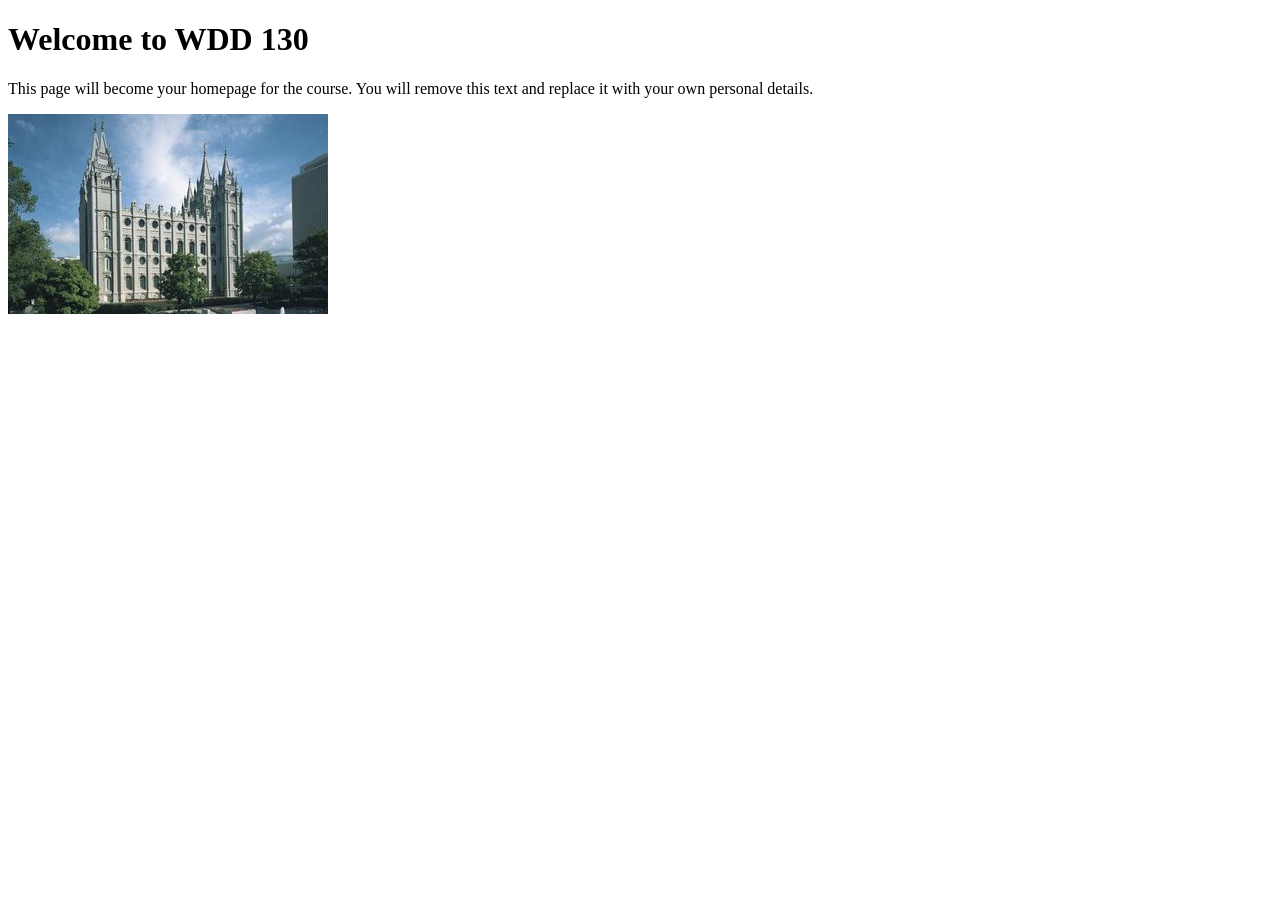
==== index.html @ 21e451ec "Initial commit" ====
<!DOCTYPE html>
<html lang="en">

<head>
    <meta charset="UTF-8">
    <meta name="viewport" content="width=device-width, initial-scale=1.0">
    <title>WDD 130 | Personal Homepage</title>
</head>

<body>
    <h1>Welcome to WDD 130</h1>
    <p>This page will become your homepage for the course. You will remove this text and replace it with your own personal details.</p>

    <img src="images/salt-lake-temple.jpg" alt="The Salt Lake Temple.">
</body>

</html>
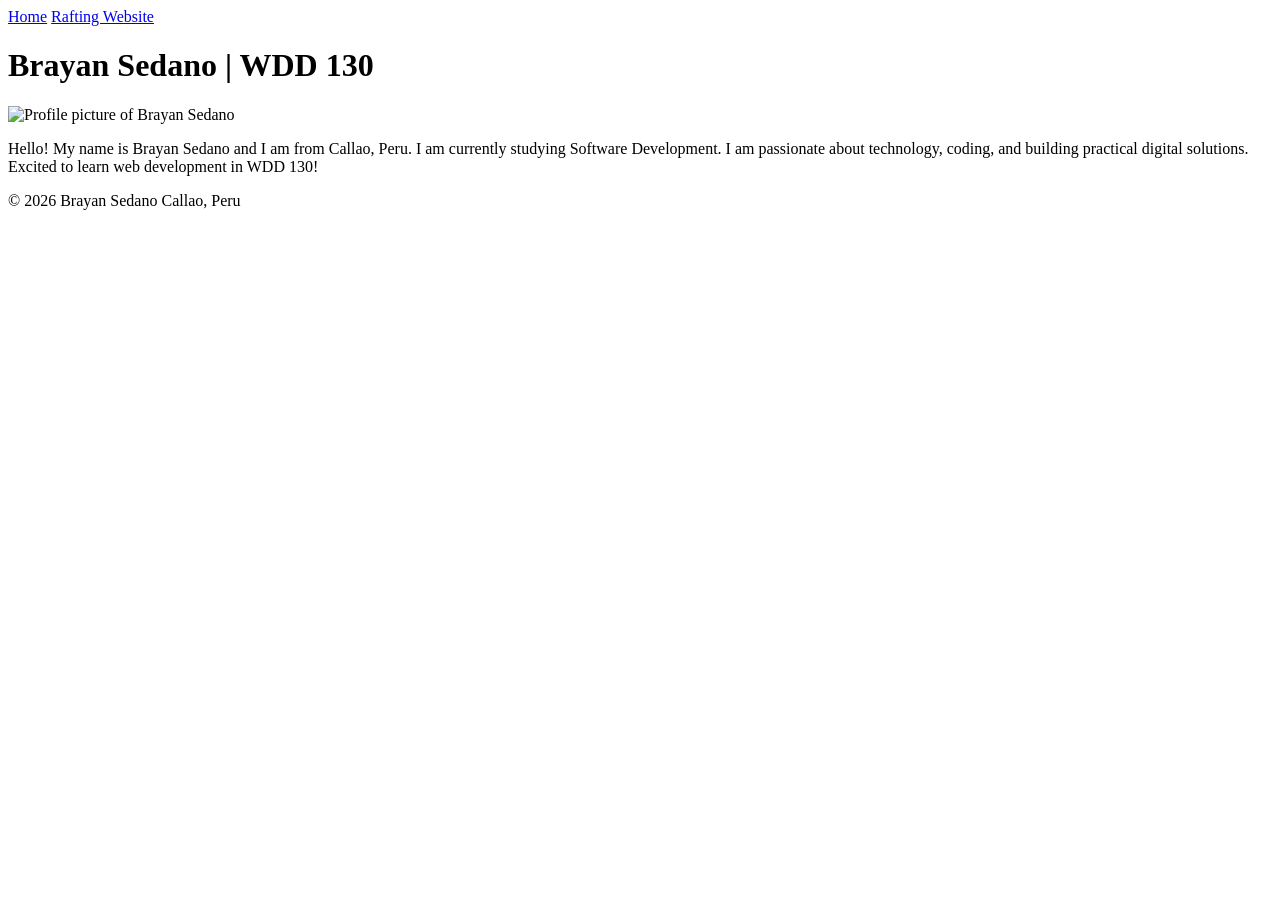
==== commit 63853627: "Revise index.html for personal homepage details Updated personal information and structure of the ho" ====
--- a/index.html
+++ b/index.html
@@ -1,17 +1,24 @@
 <!DOCTYPE html>
-<html lang="en">
-
+<html lang="en-US">
 <head>
-    <meta charset="UTF-8">
+    <meta charset="utf-8">
     <meta name="viewport" content="width=device-width, initial-scale=1.0">
-    <title>WDD 130 | Personal Homepage</title>
+    <title>Brayan Sedano | WDD 130</title>
 </head>
-
 <body>
-    <h1>Welcome to WDD 130</h1>
-    <p>This page will become your homepage for the course. You will remove this text and replace it with your own personal details.</p>
-
-    <img src="images/salt-lake-temple.jpg" alt="The Salt Lake Temple.">
+    <header>
+        <nav>
+            <a href="#">Home</a>
+            <a href="wwr/">Rafting Website</a>
+        </nav>
+    </header>
+    <main>
+        <h1>Brayan Sedano | WDD 130</h1>
+        <img src="images/profile.jpg" alt="Profile picture of Brayan Sedano" width="200">
+        <p>Hello! My name is Brayan Sedano and I am from Callao, Peru. I am currently studying Software Development. I am passionate about technology, coding, and building practical digital solutions. Excited to learn web development in WDD 130!</p>
+    </main>
+    <footer>
+        <p>&copy; 2026 Brayan Sedano Callao, Peru</p>
+    </footer>
 </body>
-
 </html>
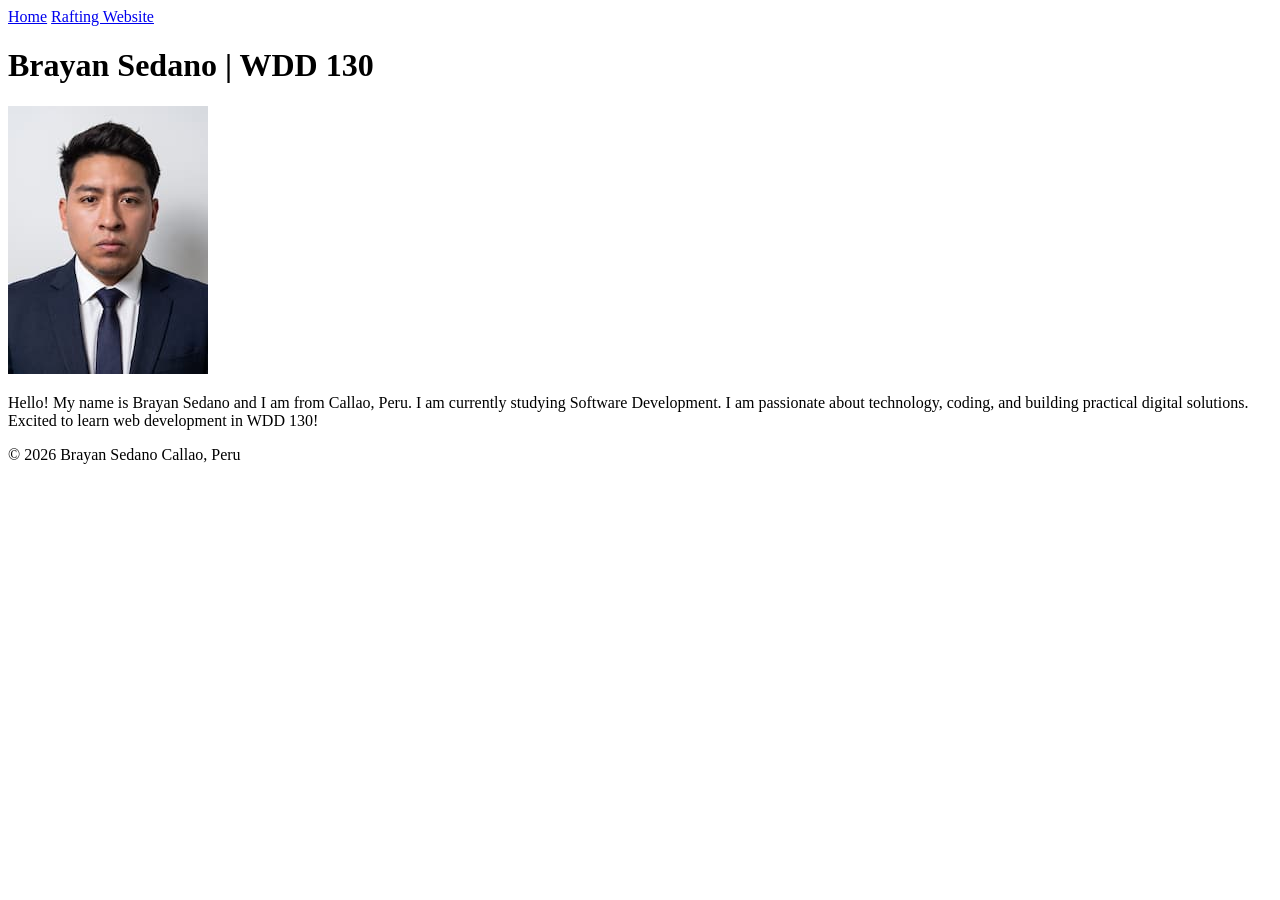
==== commit 8e73bf1e: "Update index.html" ====
--- a/index.html
+++ b/index.html
@@ -14,7 +14,7 @@
     </header>
     <main>
         <h1>Brayan Sedano | WDD 130</h1>
-        <img src="images/profile.jpg" alt="Profile picture of Brayan Sedano" width="200">
+        <img src="images/profile.jpg" alt="Brayan Sedano portrait" width="200">
         <p>Hello! My name is Brayan Sedano and I am from Callao, Peru. I am currently studying Software Development. I am passionate about technology, coding, and building practical digital solutions. Excited to learn web development in WDD 130!</p>
     </main>
     <footer>
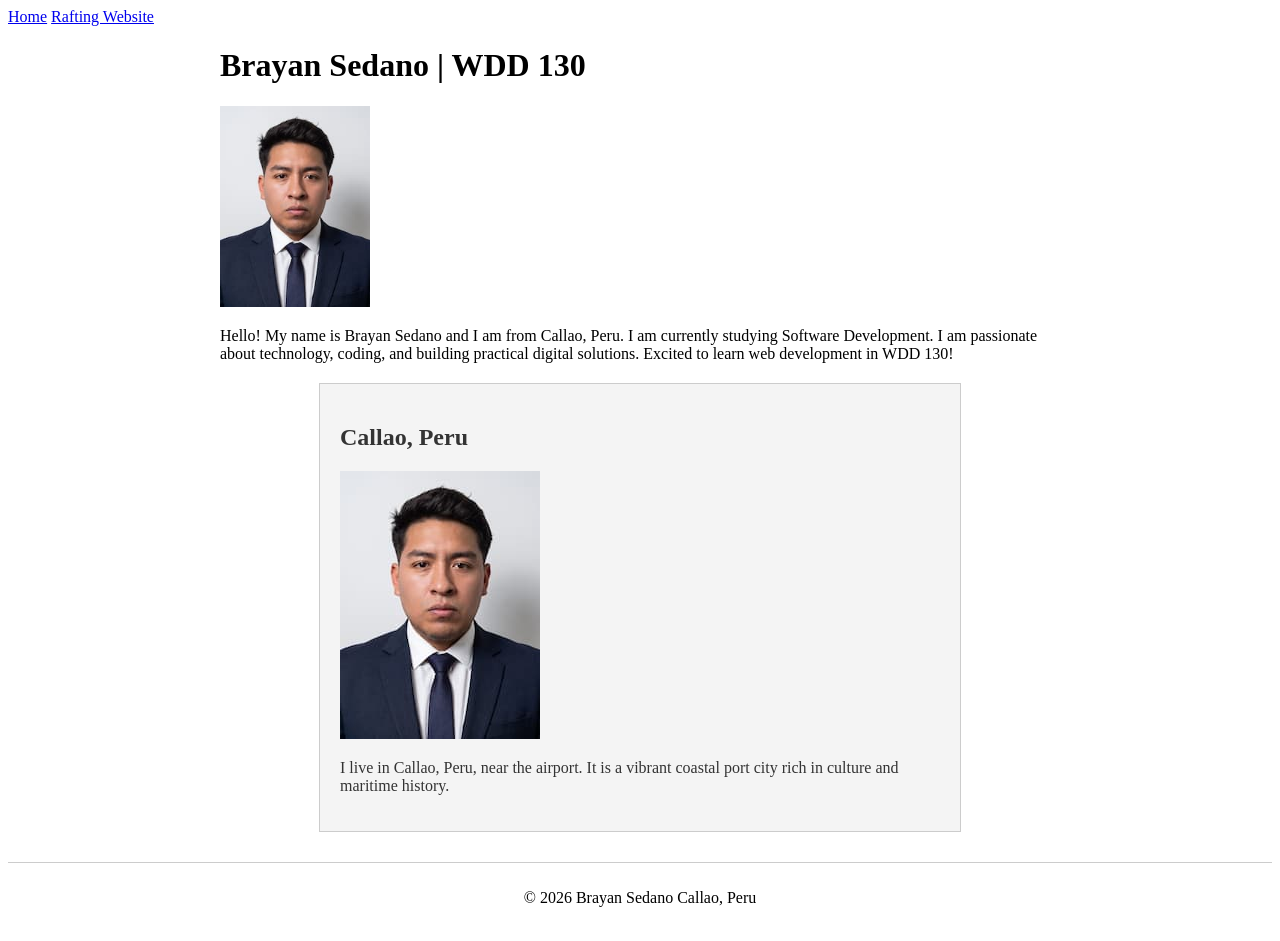
==== commit 0be0515d: "Yes" ====
--- a/index.html
+++ b/index.html
@@ -1,10 +1,15 @@
 <!DOCTYPE html>
 <html lang="en-US">
+
 <head>
     <meta charset="utf-8">
     <meta name="viewport" content="width=device-width, initial-scale=1.0">
     <title>Brayan Sedano | WDD 130</title>
+    <meta name="description" content="Brayan Sedano home page for WDD 130 Web Fundamentals showcasing software engineering and web development studies">
+    <meta name="author" content="Brayan Sedano">
+    <link rel="stylesheet" href="styles/styles.css">
 </head>
+
 <body>
     <header>
         <nav>
@@ -14,11 +19,17 @@
     </header>
     <main>
         <h1>Brayan Sedano | WDD 130</h1>
-        <img src="images/profile.jpg" alt="Brayan Sedano portrait" width="200">
+        <img src="images/profile.jpg" alt="Brayan Sedano portrait">
         <p>Hello! My name is Brayan Sedano and I am from Callao, Peru. I am currently studying Software Development. I am passionate about technology, coding, and building practical digital solutions. Excited to learn web development in WDD 130!</p>
     </main>
+    <aside>
+        <h2>Callao, Peru</h2>
+        <img src="images/profile.jpg" alt="Callao Peru landscape">
+        <p>I live in Callao, Peru, near the airport. It is a vibrant coastal port city rich in culture and maritime history.</p>
+    </aside>
     <footer>
         <p>&copy; 2026 Brayan Sedano Callao, Peru</p>
     </footer>
 </body>
+
 </html>
--- a/styles/styles.css
+++ b/styles/styles.css
@@ -0,0 +1,35 @@
+main {
+    max-width: 840px;
+    margin: 0 auto;
+}
+
+aside {
+    width: 80%;
+    max-width: 600px;
+    margin: 20px auto;
+    border: 1px solid #ccc;
+    padding: 20px;
+    background-color: #f4f4f4;
+    color: #333;
+}
+
+aside img {
+    width: 200px;
+    height: auto;
+}
+
+main img {
+    width: 150px;
+    height: auto;
+}
+
+p {
+    padding: 0;
+}
+
+footer {
+    margin-top: 30px;
+    border-top: 1px solid #ccc;
+    text-align: center;
+    padding: 10px;
+}
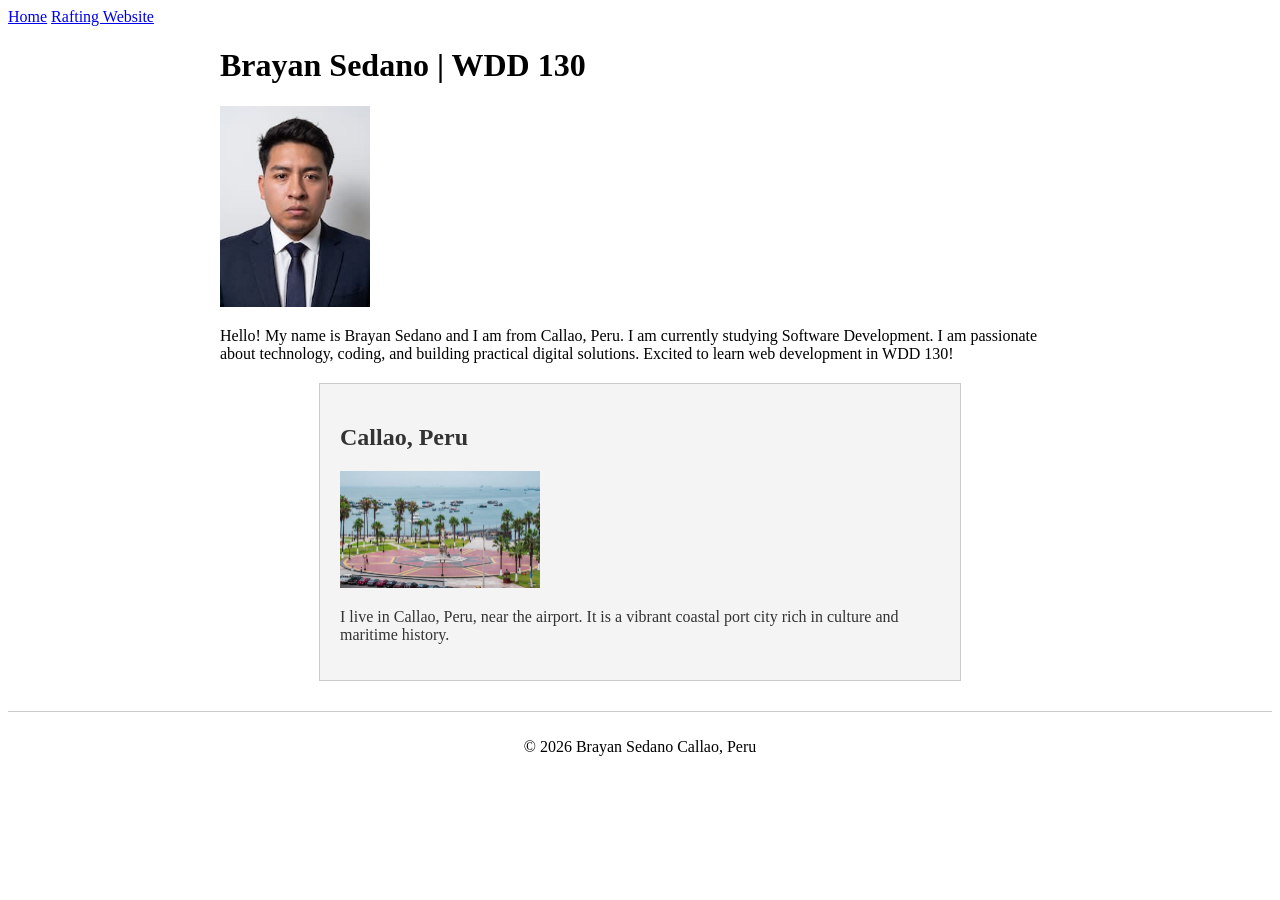
==== commit aefa1c90: "Yes" ====
--- a/index.html
+++ b/index.html
@@ -24,7 +24,7 @@
     </main>
     <aside>
         <h2>Callao, Peru</h2>
-        <img src="images/profile.jpg" alt="Callao Peru landscape">
+        <img src="images/callao.jpg" alt="Callao Peru coast and landscape">
         <p>I live in Callao, Peru, near the airport. It is a vibrant coastal port city rich in culture and maritime history.</p>
     </aside>
     <footer>
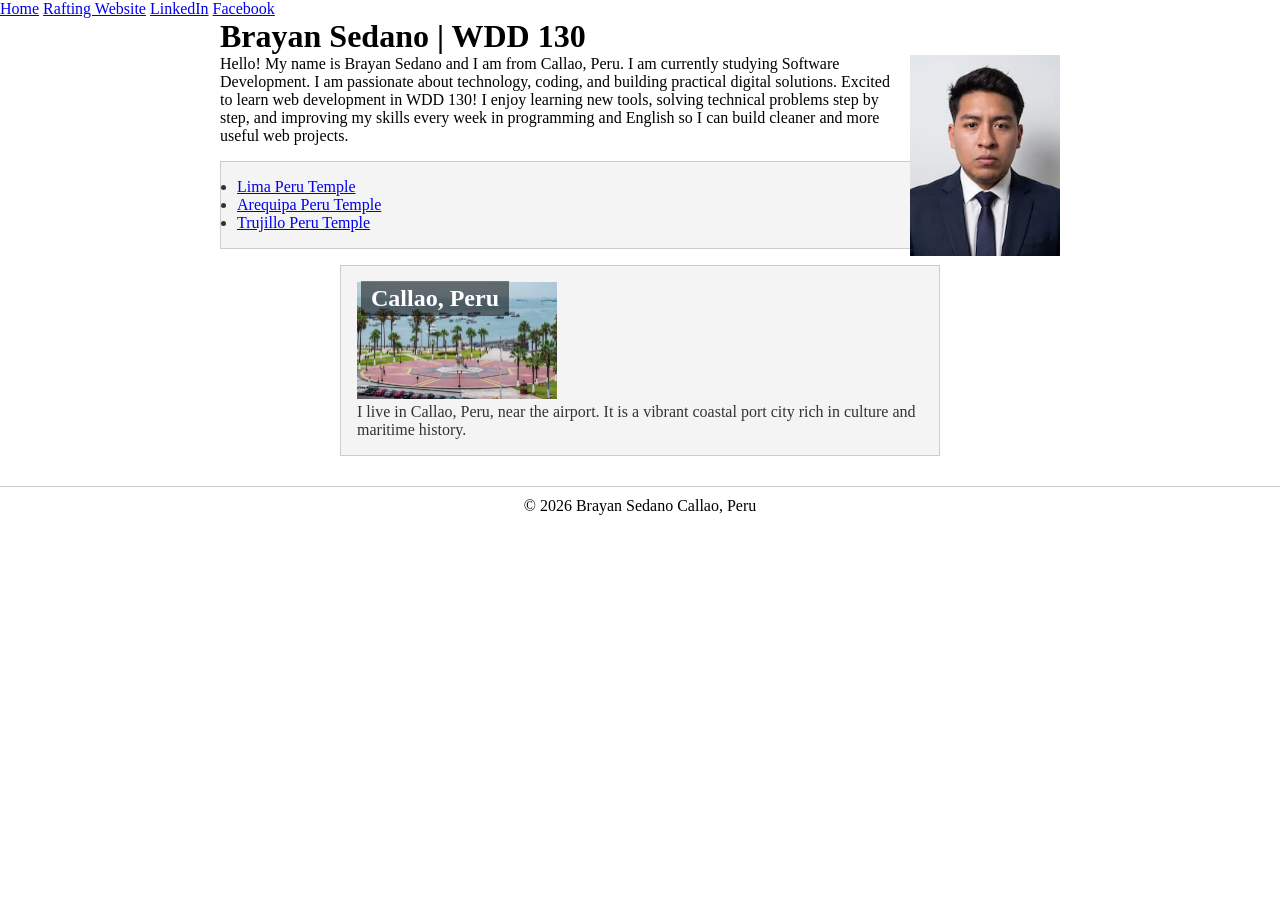
==== commit 33f5ba1a: "YES" ====
--- a/index.html
+++ b/index.html
@@ -15,14 +15,21 @@
         <nav>
             <a href="#">Home</a>
             <a href="wwr/">Rafting Website</a>
+            <a href="https://linkedin.com" target="_blank">LinkedIn</a>
+            <a href="https://facebook.com" target="_blank">Facebook</a>
         </nav>
     </header>
     <main>
         <h1>Brayan Sedano | WDD 130</h1>
         <img src="images/profile.jpg" alt="Brayan Sedano portrait">
-        <p>Hello! My name is Brayan Sedano and I am from Callao, Peru. I am currently studying Software Development. I am passionate about technology, coding, and building practical digital solutions. Excited to learn web development in WDD 130!</p>
+        <p>Hello! My name is Brayan Sedano and I am from Callao, Peru. I am currently studying Software Development. I am passionate about technology, coding, and building practical digital solutions. Excited to learn web development in WDD 130! I enjoy learning new tools, solving technical problems step by step, and improving my skills every week in programming and English so I can build cleaner and more useful web projects.</p>
+        <ul class="box">
+            <li><a href="https://www.churchofjesuschrist.org/temples/details/lima-peru-temple" target="_blank">Lima Peru Temple</a></li>
+            <li><a href="https://www.churchofjesuschrist.org/temples/details/arequipa-peru-temple" target="_blank">Arequipa Peru Temple</a></li>
+            <li><a href="https://www.churchofjesuschrist.org/temples/details/trujillo-peru-temple" target="_blank">Trujillo Peru Temple</a></li>
+        </ul>
     </main>
-    <aside>
+    <aside class="box">
         <h2>Callao, Peru</h2>
         <img src="images/callao.jpg" alt="Callao Peru coast and landscape">
         <p>I live in Callao, Peru, near the airport. It is a vibrant coastal port city rich in culture and maritime history.</p>
@@ -32,4 +39,4 @@
     </footer>
 </body>
 
-</html>
+</html>
--- a/styles/styles.css
+++ b/styles/styles.css
@@ -1,3 +1,9 @@
+* {
+    margin: 0;
+    padding: 0;
+    box-sizing: border-box;
+}
+
 main {
     max-width: 840px;
     margin: 0 auto;
@@ -6,11 +12,16 @@
 aside {
     width: 80%;
     max-width: 600px;
-    margin: 20px auto;
-    border: 1px solid #ccc;
-    padding: 20px;
-    background-color: #f4f4f4;
-    color: #333;
+    position: relative;
+}
+
+aside h2 {
+    position: absolute;
+    top: 15px;
+    left: 20px;
+    color: #fff;
+    background-color: rgba(0, 0, 0, 0.5);
+    padding: 4px 10px;
 }
 
 aside img {
@@ -21,6 +32,12 @@
 main img {
     width: 150px;
     height: auto;
+    float: right;
+    margin: 0 0 1rem 1rem;
+}
+
+main ul {
+    padding-left: 1.5rem;
 }
 
 p {
@@ -33,3 +50,12 @@
     text-align: center;
     padding: 10px;
 }
+
+/* Class Selectors */
+.box {
+    margin: 1rem auto;
+    padding: 1rem;
+    border: 1px solid #ccc;
+    background-color: #f4f4f4;
+    color: #333;
+}
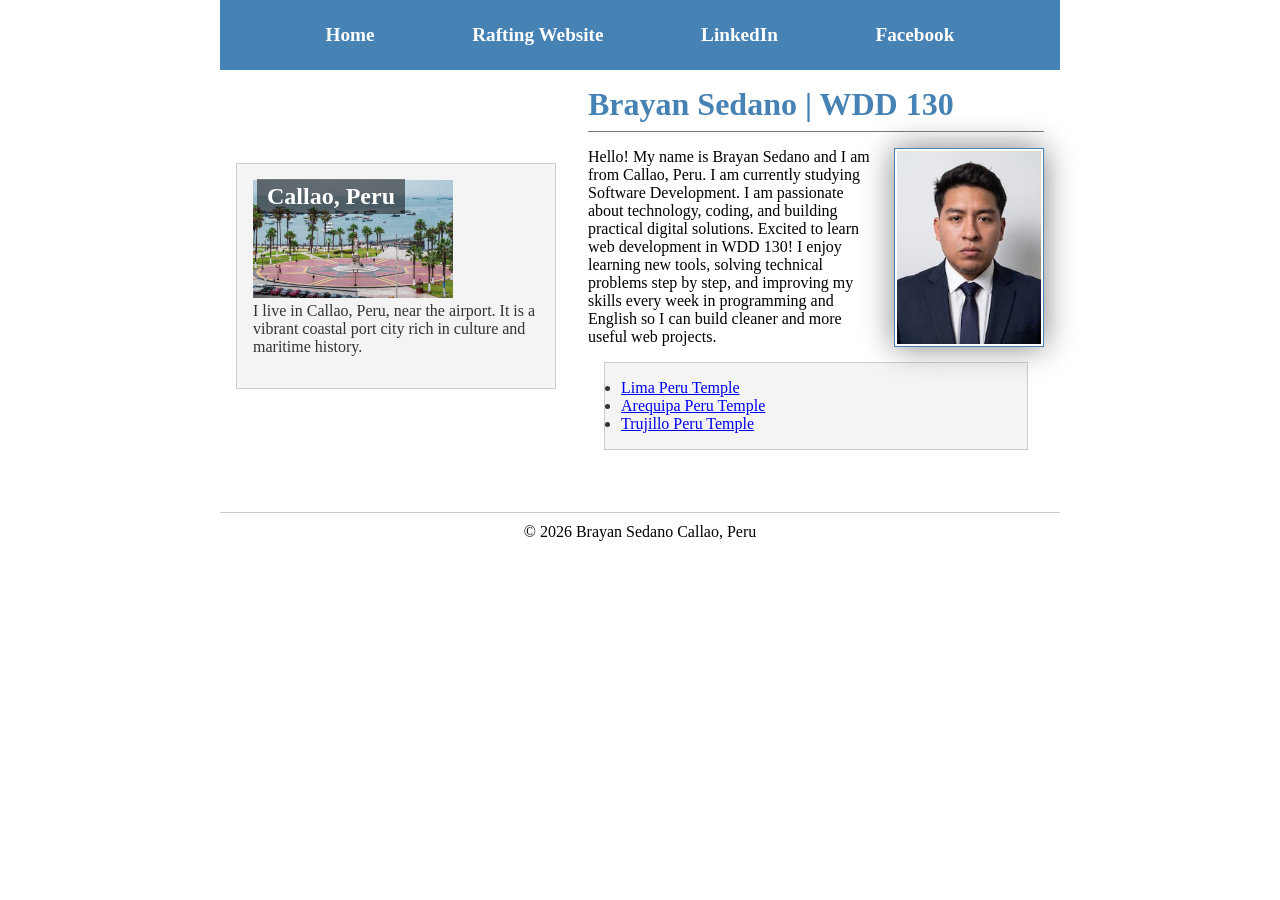
==== commit e1ef9c5b: "YES" ====
--- a/index.html
+++ b/index.html
@@ -19,21 +19,23 @@
             <a href="https://facebook.com" target="_blank">Facebook</a>
         </nav>
     </header>
-    <main>
-        <h1>Brayan Sedano | WDD 130</h1>
-        <img src="images/profile.jpg" alt="Brayan Sedano portrait">
-        <p>Hello! My name is Brayan Sedano and I am from Callao, Peru. I am currently studying Software Development. I am passionate about technology, coding, and building practical digital solutions. Excited to learn web development in WDD 130! I enjoy learning new tools, solving technical problems step by step, and improving my skills every week in programming and English so I can build cleaner and more useful web projects.</p>
-        <ul class="box">
-            <li><a href="https://www.churchofjesuschrist.org/temples/details/lima-peru-temple" target="_blank">Lima Peru Temple</a></li>
-            <li><a href="https://www.churchofjesuschrist.org/temples/details/arequipa-peru-temple" target="_blank">Arequipa Peru Temple</a></li>
-            <li><a href="https://www.churchofjesuschrist.org/temples/details/trujillo-peru-temple" target="_blank">Trujillo Peru Temple</a></li>
-        </ul>
-    </main>
-    <aside class="box">
-        <h2>Callao, Peru</h2>
-        <img src="images/callao.jpg" alt="Callao Peru coast and landscape">
-        <p>I live in Callao, Peru, near the airport. It is a vibrant coastal port city rich in culture and maritime history.</p>
-    </aside>
+    <div class="grid">
+        <main>
+            <h1>Brayan Sedano | WDD 130</h1>
+            <img src="images/profile.jpg" alt="Brayan Sedano portrait">
+            <p>Hello! My name is Brayan Sedano and I am from Callao, Peru. I am currently studying Software Development. I am passionate about technology, coding, and building practical digital solutions. Excited to learn web development in WDD 130! I enjoy learning new tools, solving technical problems step by step, and improving my skills every week in programming and English so I can build cleaner and more useful web projects.</p>
+            <ul class="box">
+                <li><a href="https://www.churchofjesuschrist.org/temples/details/lima-peru-temple" target="_blank">Lima Peru Temple</a></li>
+                <li><a href="https://www.churchofjesuschrist.org/temples/details/arequipa-peru-temple" target="_blank">Arequipa Peru Temple</a></li>
+                <li><a href="https://www.churchofjesuschrist.org/temples/details/trujillo-peru-temple" target="_blank">Trujillo Peru Temple</a></li>
+            </ul>
+        </main>
+        <aside class="box">
+            <h2>Callao, Peru</h2>
+            <img src="images/callao.jpg" alt="Callao Peru coast and landscape">
+            <p>I live in Callao, Peru, near the airport. It is a vibrant coastal port city rich in culture and maritime history.</p>
+        </aside>
+    </div>
     <footer>
         <p>&copy; 2026 Brayan Sedano Callao, Peru</p>
     </footer>
--- a/styles/styles.css
+++ b/styles/styles.css
@@ -4,15 +4,50 @@
     box-sizing: border-box;
 }
 
-main {
+header, .grid, footer {
     max-width: 840px;
     margin: 0 auto;
 }
 
+nav {
+    background-color: steelblue;
+    padding: 1rem;
+    display: flex;
+    justify-content: space-evenly;
+    align-items: center;
+}
+
+nav a {
+    display: block;
+    padding: 0.5rem;
+    text-decoration: none;
+    font-size: 1.2rem;
+    font-weight: 700;
+    color: #fff;
+}
+
+h1 {
+    color: steelblue;
+    border-bottom: 1px solid #777;
+    padding-bottom: 0.5rem;
+    margin-bottom: 1rem;
+}
+
+.grid {
+    display: grid;
+    align-items: center;
+}
+
+main {
+    grid-column: 2/3;
+    margin: 1rem;
+}
+
 aside {
-    width: 80%;
-    max-width: 600px;
+    width: 20rem;
     position: relative;
+    grid-column: 1/2;
+    grid-row: 1/2;
 }
 
 aside h2 {
@@ -32,6 +67,9 @@
 main img {
     width: 150px;
     height: auto;
+    border: 1px solid steelblue;
+    padding: 2px;
+    box-shadow: 0 0 30px gray;
     float: right;
     margin: 0 0 1rem 1rem;
 }
@@ -42,6 +80,7 @@
 
 p {
     padding: 0;
+    margin-bottom: 1rem;
 }
 
 footer {
@@ -53,7 +92,7 @@
 
 /* Class Selectors */
 .box {
-    margin: 1rem auto;
+    margin: 1rem;
     padding: 1rem;
     border: 1px solid #ccc;
     background-color: #f4f4f4;
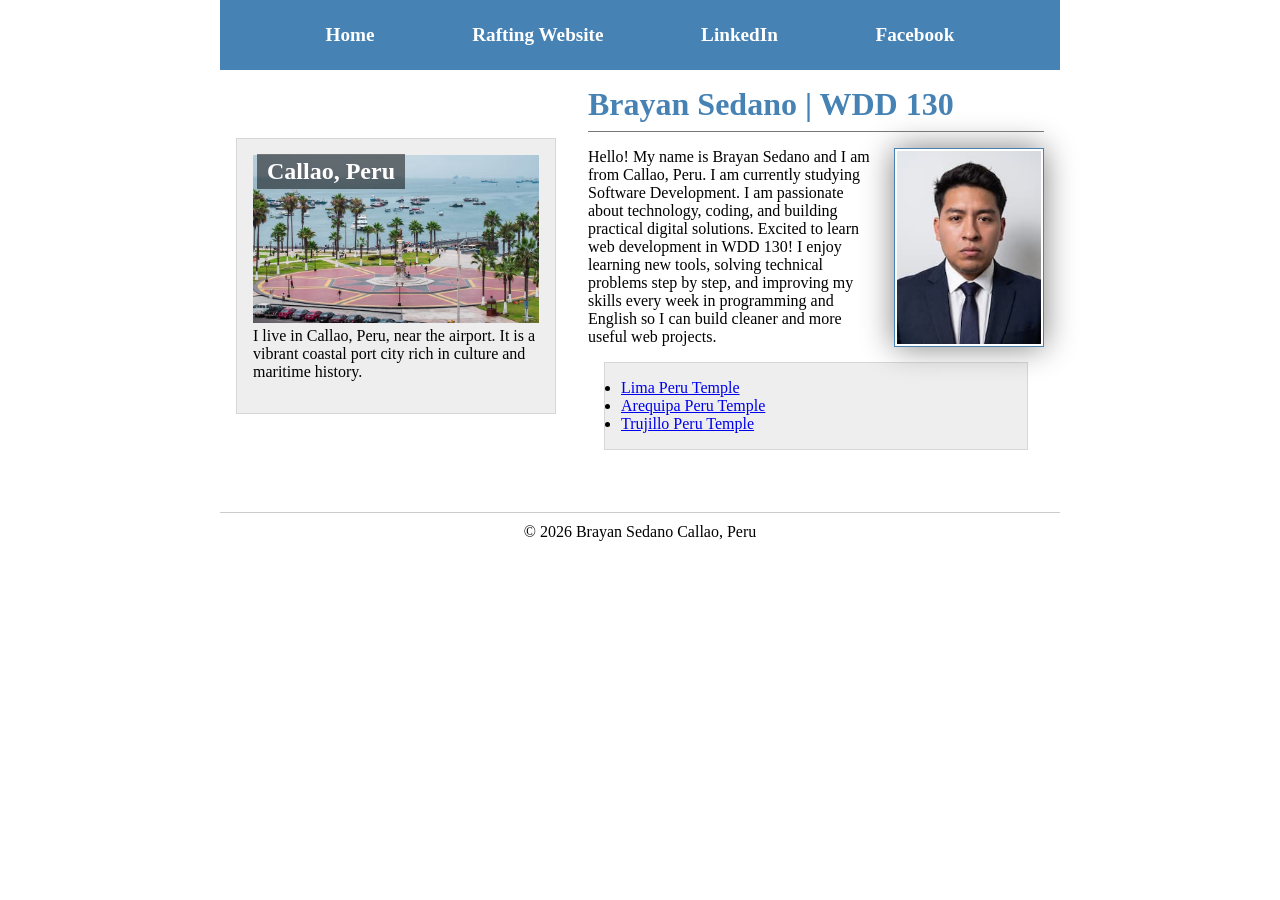
==== commit 87de513c: "yes" ====
--- a/index.html
+++ b/index.html
@@ -1,3 +1,4 @@
+<!-- 28 November 2026 -->
 <!DOCTYPE html>
 <html lang="en-US">
 
@@ -15,8 +16,8 @@
         <nav>
             <a href="#">Home</a>
             <a href="wwr/">Rafting Website</a>
-            <a href="https://linkedin.com" target="_blank">LinkedIn</a>
-            <a href="https://facebook.com" target="_blank">Facebook</a>
+            <a href="https://linkedin.com" target="_blank" rel="noopener">LinkedIn</a>
+            <a href="https://facebook.com" target="_blank" rel="noopener">Facebook</a>
         </nav>
     </header>
     <div class="grid">
@@ -25,9 +26,9 @@
             <img src="images/profile.jpg" alt="Brayan Sedano portrait">
             <p>Hello! My name is Brayan Sedano and I am from Callao, Peru. I am currently studying Software Development. I am passionate about technology, coding, and building practical digital solutions. Excited to learn web development in WDD 130! I enjoy learning new tools, solving technical problems step by step, and improving my skills every week in programming and English so I can build cleaner and more useful web projects.</p>
             <ul class="box">
-                <li><a href="https://www.churchofjesuschrist.org/temples/details/lima-peru-temple" target="_blank">Lima Peru Temple</a></li>
-                <li><a href="https://www.churchofjesuschrist.org/temples/details/arequipa-peru-temple" target="_blank">Arequipa Peru Temple</a></li>
-                <li><a href="https://www.churchofjesuschrist.org/temples/details/trujillo-peru-temple" target="_blank">Trujillo Peru Temple</a></li>
+                <li><a href="https://www.churchofjesuschrist.org/temples/details/lima-peru-temple" target="_blank" rel="noopener">Lima Peru Temple</a></li>
+                <li><a href="https://www.churchofjesuschrist.org/temples/details/arequipa-peru-temple" target="_blank" rel="noopener">Arequipa Peru Temple</a></li>
+                <li><a href="https://www.churchofjesuschrist.org/temples/details/trujillo-peru-temple" target="_blank" rel="noopener">Trujillo Peru Temple</a></li>
             </ul>
         </main>
         <aside class="box">
--- a/styles/styles.css
+++ b/styles/styles.css
@@ -1,5 +1,10 @@
+:root {
+    --heading-margin: 0;
+    --main-padding-rem: 0.5rem;
+}
+
 * {
-    margin: 0;
+    margin: var(--heading-margin);
     padding: 0;
     box-sizing: border-box;
 }
@@ -19,7 +24,7 @@
 
 nav a {
     display: block;
-    padding: 0.5rem;
+    padding: var(--main-padding-rem);
     text-decoration: none;
     font-size: 1.2rem;
     font-weight: 700;
@@ -29,7 +34,7 @@
 h1 {
     color: steelblue;
     border-bottom: 1px solid #777;
-    padding-bottom: 0.5rem;
+    padding-bottom: var(--main-padding-rem);
     margin-bottom: 1rem;
 }
 
@@ -60,7 +65,7 @@
 }
 
 aside img {
-    width: 200px;
+    width: 100%;
     height: auto;
 }
 
@@ -72,10 +77,6 @@
     box-shadow: 0 0 30px gray;
     float: right;
     margin: 0 0 1rem 1rem;
-}
-
-main ul {
-    padding-left: 1.5rem;
 }
 
 p {
@@ -93,8 +94,8 @@
 /* Class Selectors */
 .box {
     margin: 1rem;
+    border: 1px solid rgba(0, 0, 0, .1);
     padding: 1rem;
-    border: 1px solid #ccc;
-    background-color: #f4f4f4;
-    color: #333;
+    background-color: #eee;
+    color: #000;
 }
